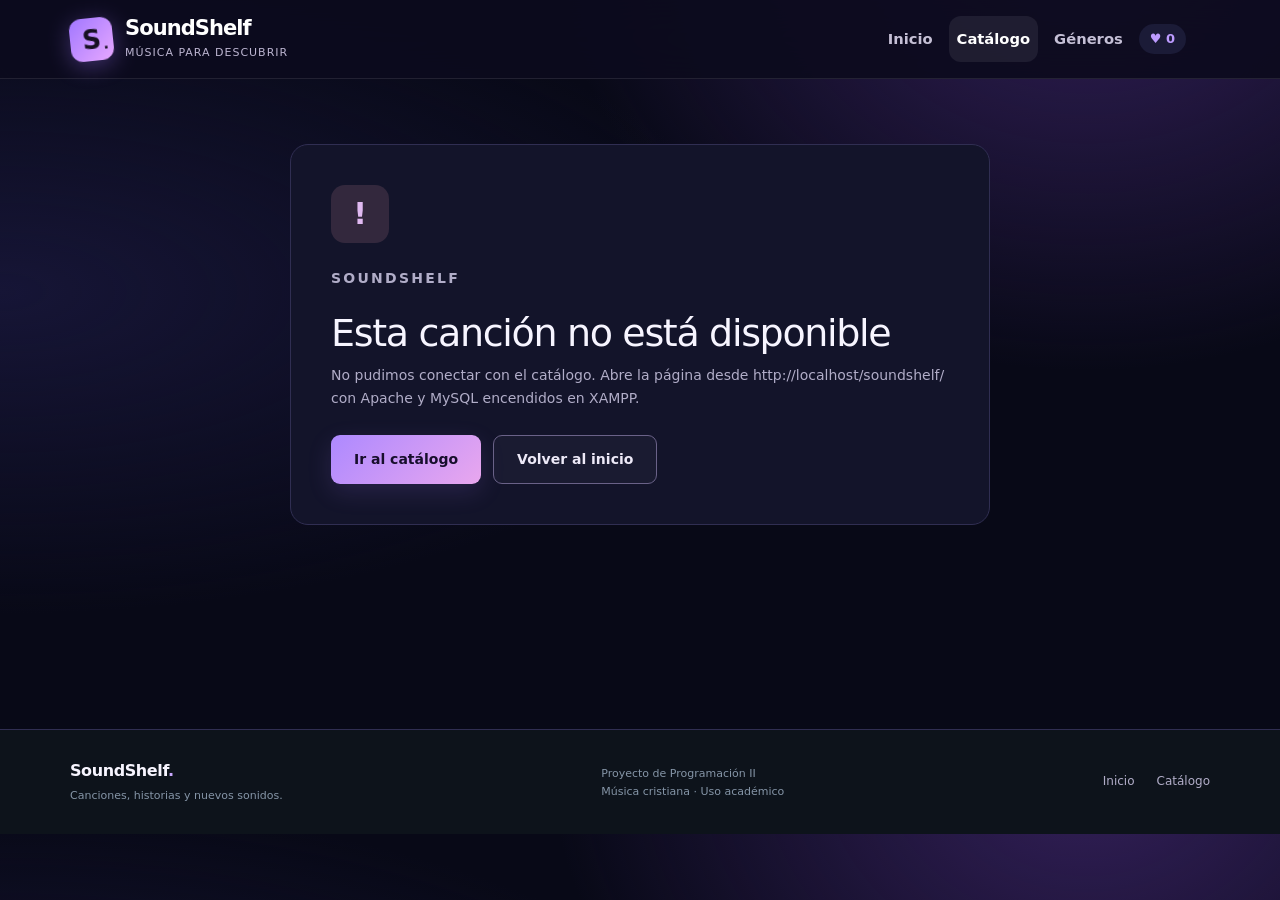
==== detalle.html @ b4d1fa82 "Simplificar el código a nivel básico manteniendo el mismo diseño - estilos.css: se unen las capas qu" ====
<!DOCTYPE html>
<html lang="es">
<head>
    <meta charset="UTF-8">
    <meta name="viewport" content="width=device-width, initial-scale=1.0">
    <meta name="description" content="SoundShelf: descubre un catálogo de canciones, explora sus géneros y consulta cada ficha.">
    <title>Ficha de la canción | SoundShelf</title>
    <link rel="icon" href="assets/favicon.svg" type="image/svg+xml">
    <link href="https://cdn.jsdelivr.net/npm/bootstrap@5.3.3/dist/css/bootstrap.min.css" rel="stylesheet" integrity="sha384-QWTKZyjpPEjISv5WaRU9OFeRpok6YctnYmDr5pNlyT2bRjXh0JMhjY6hW+ALEwIH" crossorigin="anonymous">
    <link rel="stylesheet" href="estilos.css?v=20261019">
</head>
<body data-pagina="detalle" data-sesion="0" data-favoritos="">
<a class="skip-link" href="#contenido">Saltar al contenido</a>
<header class="site-header sticky-top">
    <nav class="navbar navbar-expand-lg navbar-dark" aria-label="Navegación principal">
        <div class="container">
            <a class="navbar-brand brand" href="index.html" aria-label="SoundShelf, inicio">
                <span class="brand-mark" aria-hidden="true">S<span>·</span></span>
                <span><span class="brand-name">SoundShelf</span><span class="brand-caption">Música para descubrir</span></span>
            </a>
            <button class="navbar-toggler border-0" type="button" data-bs-toggle="collapse" data-bs-target="#menuPrincipal" aria-controls="menuPrincipal" aria-expanded="false" aria-label="Abrir menú"><span class="navbar-toggler-icon"></span></button>
            <div class="collapse navbar-collapse" id="menuPrincipal">
                <div class="navbar-nav ms-lg-auto gap-lg-2 align-items-lg-center">
                    <a class="nav-link" href="index.html">Inicio</a>
                    <a class="nav-link active" href="lista.html">Catálogo</a>
                    <a class="nav-link" href="index.html#generos">Géneros</a>
                    <a class="nav-link" href="mis-favoritos.php" data-solo-sesion hidden>Mis favoritos</a>
                </div>
                <!-- Los botones de sesión los agrega js/app.js según la respuesta de api.php -->
                <div id="auth-links" class="auth-links d-flex flex-wrap align-items-center gap-2 ms-lg-4 mt-3 mt-lg-0"></div>
            </div>
        </div>
    </nav>
</header>
<main id="contenido" class="container">
    <nav class="breadcrumb" aria-label="Ruta de navegación"><a href="index.html">Inicio</a><span aria-hidden="true">/</span><a href="lista.html">Catálogo</a><span aria-hidden="true">/</span><span id="miga-titulo">Canción</span></nav>
    <!-- La ficha se carga desde MySQL según el id de la dirección (detalle.html?id=1) -->
    <article id="ficha"><p class="muted py-5">Cargando canción…</p></article>
    <section id="seccion-relacionados" class="section-block" aria-labelledby="relacionados-titulo" hidden></section>
</main>
<footer class="site-footer">
    <div class="container footer-inner">
        <div>
            <a class="footer-brand" href="index.html">SoundShelf<span class="accent">.</span></a>
            <p class="footer-note">Canciones, historias y nuevos sonidos.</p>
        </div>
        <p class="footer-note">Proyecto de Programación II<br>Música cristiana · Uso académico</p>
        <nav class="footer-links" aria-label="Navegación del pie">
            <a href="index.html">Inicio</a>
            <a href="lista.html">Catálogo</a>
            <a href="mis-favoritos.php" data-solo-sesion hidden>Mis favoritos</a>
        </nav>
    </div>
</footer>
<script src="https://cdn.jsdelivr.net/npm/bootstrap@5.3.3/dist/js/bootstrap.bundle.min.js" integrity="sha384-YvpcrYf0tY3lHB60NNkmXc5s9fDVZLESaAA55NDzOxhy9GkcIdslK1eN7N6jIeHz" crossorigin="anonymous"></script>
<script src="script.js?v=20261019" defer></script>
<script src="js/app.js?v=20261019" defer></script>
</body>
</html>
---- estilos.css ----
/* SoundShelf — estilos compartidos por todas las páginas.
   Se cargan después de Bootstrap 5, así que estas reglas ganan cuando chocan. */

/* 1. Colores, tipografía y reglas generales */
:root {
    --fondo: #080917;
    --panel: #13142a;
    --panel-claro: #1b1b37;
    --texto: #f7f5ff;
    --texto-suave: #b1adc8;
    --borde: #302e52;
    --coral: #bd9bff; /* color de acento (lila) */
    --lila: #f1a4e9;
    --radio: 18px;
    --bs-body-bg: var(--fondo);
    --bs-body-color: var(--texto);
}

* { box-sizing: border-box; }
html { scroll-behavior: smooth; }
body {
    margin: 0;
    background: radial-gradient(ellipse at 85% -10%, #34205b 0%, transparent 35%), radial-gradient(ellipse at 0% 35%, #161536 0%, transparent 42%), var(--fondo);
    color: var(--texto);
    font-family: Inter, "Segoe UI", system-ui, sans-serif;
    font-size: 16px;
    line-height: 1.65;
}
img { display: block; width: 100%; height: auto; max-width: 100%; }
a { color: inherit; text-decoration: none; }
button, input, select { font: inherit; }
button, select { cursor: pointer; }
h1, h2, h3, p { margin-top: 0; }
h1, h2, h3 { line-height: 1.15; letter-spacing: -0.035em; }
::selection { color: var(--fondo); background: var(--coral); }
:focus-visible { outline: 3px solid var(--coral); outline-offset: 5px; }
.container { width: 100%; max-width: 1180px; margin-inline: auto; padding-left: 1.25rem; padding-right: 1.25rem; }
main { min-height: 65vh; }
.muted { color: var(--texto-suave); }
.accent { color: #c9a9ff; }
.sr-only {
    position: absolute;
    width: 1px;
    height: 1px;
    padding: 0;
    margin: -1px;
    overflow: hidden;
    clip: rect(0, 0, 0, 0);
    white-space: nowrap;
    border: 0;
}
.skip-link {
    position: absolute;
    left: 24px;
    top: -100px;
    z-index: 100;
    padding: 12px 20px;
    background: var(--coral);
    color: var(--fondo);
    border-radius: 8px;
    font-weight: 700;
}
.skip-link:focus { top: 12px; }

/* 2. Encabezado y menú de navegación */
.site-header { background: rgba(12, 11, 30, .92); border-bottom: 1px solid #ffffff18; backdrop-filter: blur(20px); }
.site-header .navbar { min-height: 78px; }
.site-header .nav-link { color: #c5c0d6; border-radius: 12px; padding: .65rem 1rem; font-size: .92rem; font-weight: 600; }
.site-header .nav-link:hover, .site-header .nav-link.active { color: #fff; background: #ffffff13; }
.brand { display: flex; align-items: center; gap: 12px; flex-shrink: 0; }
.brand-mark {
    position: relative;
    display: grid;
    place-items: center;
    width: 43px;
    height: 43px;
    background: linear-gradient(135deg, #a177ff, #e7a8ff);
    color: #161022;
    border-radius: 12px;
    box-shadow: 0 5px 22px #a177ff55;
    font-size: 26px;
    font-weight: 900;
    line-height: 1;
    transform: rotate(-6deg);
}
.brand-mark span { position: absolute; right: 5px; bottom: 5px; font-size: 14px; line-height: 1; }
.brand-name { display: block; color: #fff; font-size: 21px; font-weight: 750; line-height: 1.15; letter-spacing: -0.045em; }
.brand-caption { display: block; margin-top: 4px; color: #bcb5d1; font-size: 11px; letter-spacing: 0.09em; text-transform: uppercase; }
.auth-greeting { font-size: 12px; color: var(--texto-suave); }

/* 3. Etiquetas y botones reutilizables */
.eyebrow { margin-bottom: 22px; color: #c9a9ff; font-size: 11px; font-weight: 700; letter-spacing: 0.16em; text-transform: uppercase; }
.pill { display: inline-flex; align-items: center; gap: 6px; padding: 5px 11px; color: #d4baff; background: #a67eff22; border: 1px solid #a67eff55; border-radius: 999px; font-size: 11px; font-weight: 650; line-height: 1.5; }
.button { display: inline-flex; justify-content: center; align-items: center; gap: 12px; padding: 13px 23px; border: 1px solid transparent; border-radius: 9px; font-size: 14px; font-weight: 700; line-height: 1.5; transition: background 160ms ease, transform 160ms ease; }
.button:hover { transform: translateY(-2px); }
.btn-accent, .button-primary { background: linear-gradient(135deg, #ad89ff, #e9a7ee); border: none; color: #170e2c; font-weight: 750; box-shadow: 0 8px 24px #a77cff25; }
.btn-accent:hover, .button-primary:hover { background: linear-gradient(135deg, #c3a9ff, #f3c1ef); color: #170e2c; transform: translateY(-2px); }
.btn-outline-light, .button-secondary { border-color: #6a6288; color: #ede9f7; background: #ffffff08; }
.btn-outline-light:hover, .button-secondary:hover { background: #ffffff1b; color: white; border-color: #cdb9ff; }
.button-small { padding: 8px 14px; font-size: 12px; }
.text-link { display: inline-flex; align-items: center; gap: 10px; flex-shrink: 0; color: #c9a9ff; font-size: 13px; font-weight: 650; }
.text-link:hover { text-decoration: underline; text-underline-offset: 4px; }
.rating { color: #c9a9ff; font-size: 12px; font-weight: 700; white-space: nowrap; }

/* 4. Inicio: presentación, estadísticas y géneros */
.hero { display: grid; grid-template-columns: 1.04fr 1fr; align-items: center; gap: 3.25rem; padding: 4.5rem 0 54px; }
.hero-copy { padding: 14px 0; }
.hero-title { max-width: 570px; margin-bottom: 25px; font-size: clamp(43px, 5.3vw, 69px); font-weight: 800; letter-spacing: -0.055em; line-height: 1.04; }
.hero-description { max-width: 450px; margin-bottom: 30px; color: #c3bfd6; font-size: 16px; line-height: 1.8; }
.hero-actions { display: flex; gap: 12px; flex-wrap: wrap; }
.hero-meta { display: flex; align-items: center; gap: 9px; margin: 21px 0 0; color: #8796a8; font-size: 11px; }
.hero-meta::before { content: ""; width: 5px; height: 5px; border-radius: 50%; background: var(--lila); }
.hero-feature { position: relative; overflow: hidden; min-width: 0; border: 1px solid #9f81ef44; border-radius: 21px; background: #56333b; box-shadow: 0 20px 80px #0a061c99, 0 0 60px #9f7fe018; }
.feature-image { display: block; }
.feature-image img { aspect-ratio: 1.06; object-fit: cover; }
.feature-overlay { position: absolute; inset: 0; display: flex; flex-direction: column; justify-content: space-between; padding: 23px 26px; background: linear-gradient(180deg, #241b4433, transparent 38%, #180d37f5 100%); }
.feature-topline { display: flex; justify-content: space-between; align-items: flex-start; gap: 12px; }
.feature-topline .pill { border-color: #ff977550; background: #341f21b8; backdrop-filter: blur(5px); }
.feature-topline > span:not(.pill) { color: #f1dad3; font-size: 11px; }
.feature-caption h2 { margin: 9px 0 8px; font-size: 30px; letter-spacing: -0.035em; }
.feature-caption p { max-width: 370px; margin-bottom: 14px; color: #dfc0bd; font-size: 12px; }
.feature-note { display: flex; align-items: center; justify-content: space-between; gap: 10px; color: #ead1ca; font-size: 11px; }
.stats-grid { display: grid; grid-template-columns: repeat(3, 1fr); margin: 0 0 62px; padding: 1.5rem 0; background: #ffffff06; border: 1px solid #ffffff14; border-radius: 20px; }
.stat { padding: 0 32px; border-right: 1px solid var(--borde); }
.stat:first-child { padding-left: 0; }
.stat:last-child { border: 0; }
.stat-value { display: block; font-size: 30px; font-weight: 700; letter-spacing: -0.04em; line-height: 1.2; }
.stat-label { display: block; margin-top: 5px; color: var(--texto-suave); font-size: 12px; }
.section-block { margin-bottom: 64px; }
.section-heading { display: flex; justify-content: space-between; align-items: center; gap: 24px; margin-bottom: 24px; }
.section-title { margin-bottom: 8px; font-size: 27px; font-weight: 650; }
.section-description { margin-bottom: 0; color: var(--texto-suave); font-size: 13px; }
.genre-card { display: block; padding: 20px 18px; border: 1px solid #51427670; border-radius: 13px; }
.genre-card:hover { background: #282044; }
.genre-number { display: inline-block; margin-bottom: 23px; color: var(--coral); font-size: 12px; font-weight: 650; letter-spacing: .02em; }
.genre-card:nth-child(2) .genre-number { color: #d1a8fa; }
.genre-card:nth-child(3) .genre-number { color: #82c9ee; }
.genre-card:nth-child(4) .genre-number { color: #f8b8a1; }
.genre-card:nth-child(5) .genre-number { color: #f5c778; }
.genre-card h3 { margin-bottom: 6px; font-size: 15px; font-weight: 650; letter-spacing: -0.015em; }
.genre-description { margin-bottom: 0; color: var(--texto-suave); font-size: 11px; line-height: 1.65; }

/* 5. Cuadrículas de Bootstrap (.row) con las tarjetas de canciones y géneros */
.track-grid.row, .genre-grid.row { display: flex; gap: 0; margin-left: calc(var(--bs-gutter-x) * -.5); margin-right: calc(var(--bs-gutter-x) * -.5); }
.track-grid.row > .track-card, .genre-grid.row > .genre-card { width: calc(100% - var(--bs-gutter-x)); margin-left: calc(var(--bs-gutter-x) * .5); margin-right: calc(var(--bs-gutter-x) * .5); }
@media (min-width: 576px) { .track-grid.row > .track-card, .genre-grid.row > .genre-card { width: calc(50% - var(--bs-gutter-x)); } }
@media (min-width: 992px) { .genre-grid.row > .genre-card { width: calc(33.3333% - var(--bs-gutter-x)); } }
@media (min-width: 1200px) {
    .track-grid.row > .track-card { width: calc(33.3333% - var(--bs-gutter-x)); }
    .genre-grid.row > .genre-card { width: calc(20% - var(--bs-gutter-x)); }
}

/* 6. Tarjetas de canciones */
.track-card { overflow: hidden; border: 1px solid #51427670; border-radius: var(--radio); }
.track-card, .genre-card { background: linear-gradient(150deg, #1f1a3c, #121427); box-shadow: 0 8px 25px #00000023; transition: transform .22s ease, border-color .22s ease, box-shadow .22s ease; }
.track-card:hover, .genre-card:hover { transform: translateY(-5px); border-color: #ac8bfa; box-shadow: 0 14px 40px #8062d522; }
.track-cover-link { display: block; overflow: hidden; }
.track-image { overflow: hidden; }
.track-image img { aspect-ratio: 1 / 1; object-fit: cover; transition: transform 250ms ease; }
.track-cover-link:hover img { transform: scale(1.04); }
.track-card-content { padding: 21px; }
.track-card-topline { display: flex; align-items: center; justify-content: space-between; gap: 12px; margin-bottom: 16px; }
.track-title { margin-bottom: 7px; font-size: 22px; font-weight: 650; }
.track-title a:hover { color: var(--coral); }
.track-artist { margin: 0 0 7px; color: #e7bba9; font-size: 13px; font-weight: 600; }
.track-subtitle { margin-bottom: 16px; color: var(--texto-suave); font-size: 12px; line-height: 1.7; }
.track-meta { display: flex; flex-wrap: wrap; gap: 8px 16px; color: #96a5b6; font-size: 11px; }
.track-card-bottom { display: flex; justify-content: space-between; align-items: center; gap: 12px; padding-top: 16px; margin-top: 17px; border-top: 1px solid var(--borde); }
.track-card-bottom > span { color: var(--texto-suave); font-size: 11px; }
.split-callout { display: flex; align-items: center; justify-content: space-between; gap: 35px; margin-bottom: 65px; padding: 32px 38px; border: 1px solid #73559f; border-radius: var(--radio); background: linear-gradient(110deg, #30214f, #171b38); }
.callout-copy h2 { max-width: 650px; margin-bottom: 9px; font-size: 23px; }
.callout-copy p { max-width: 720px; margin-bottom: 0; color: #b9b9cc; font-size: 13px; }
.callout-copy .button { margin-top: 22px; }
.callout-mark { display: grid; place-items: center; width: 64px; height: 64px; flex-shrink: 0; color: var(--lila); border: 1px solid #635575; border-radius: 16px; font-size: 28px; font-weight: 600; }

/* 7. Catálogo: formulario, orden y tabla */
.page-heading { padding: 48px 0 28px; }
.page-heading .eyebrow { margin-bottom: 14px; }
.page-title { margin-bottom: 14px; font-size: clamp(35px, 4.4vw, 52px); font-weight: 700; }
.page-description { max-width: 650px; margin-bottom: 0; color: #c3bfd6; font-size: 15px; }
.breadcrumb { display: flex; flex-wrap: wrap; gap: 9px; margin: 26px 0 0; padding: 0; list-style: none; color: #93a3b4; font-size: 12px; }
.breadcrumb a:hover { color: var(--coral); }
.filter-form { display: grid; grid-template-columns: 1.8fr 1fr auto; align-items: end; gap: 18px; margin-bottom: 24px; padding: 23px; border: 1px solid var(--borde); border-radius: 14px; background: var(--panel); }
.form-field { min-width: 0; }
.form-field label { display: block; margin-bottom: 8px; font-size: 12px; font-weight: 600; }
.form-field input, .form-field select { width: 100%; min-height: 48px; padding: 11px 13px; }
.form-field input::placeholder { color: #7e8d9e; opacity: 1; }
.form-field select { color-scheme: dark; }
.form-actions { display: flex; align-items: center; gap: 12px; }
.form-actions .button { min-height: 48px; }
.js-hint { margin: 10px 0 0; font-size: 12px; color: var(--texto-suave); }
.results-summary { display: flex; justify-content: space-between; align-items: center; gap: 15px; margin-bottom: 21px; color: var(--texto-suave); font-size: 12px; }
.sort-row { display: flex; gap: 12px; align-items: center; justify-content: flex-end; margin-bottom: 22px; font-size: 14px; }
.sort-row select { max-width: 220px; padding: 9px 12px; color: var(--texto); background: var(--panel); border: 1px solid var(--borde); border-radius: 8px; }
.table-wrap { position: relative; overflow-x: auto; border: 1px solid var(--borde); border-radius: 16px; background: var(--panel); }
table { width: 100%; border-collapse: collapse; text-align: left; font-size: 13px; }
thead { color: var(--texto-suave); background: #18222d; }
th { font-size: 11px; font-weight: 600; letter-spacing: 0.045em; }
th, td { padding: 16px 22px; border-bottom: 1px solid var(--borde); vertical-align: middle; }
tbody tr:last-child td { border-bottom: 0; }
tbody tr:hover { background: #18232f; }
.table-dark { --bs-table-bg: #15152c; --bs-table-hover-bg: #25203f; --bs-table-border-color: #42395e; }
.table-title { display: block; color: var(--texto); font-size: 13px; font-weight: 650; letter-spacing: 0; }
.table-subtitle { display: block; margin-top: 3px; color: var(--texto-suave); font-size: 11px; font-weight: 400; letter-spacing: 0; }
.empty-state { padding: 48px 24px; margin-bottom: 25px; border: 1px dashed #465364; border-radius: var(--radio); background: var(--panel); text-align: center; }
.empty-state h2 { margin-bottom: 12px; font-size: 24px; }
.empty-state p { max-width: 480px; margin-inline: auto; color: var(--texto-suave); font-size: 14px; }

/* 8. Ficha de una canción */
.detail-hero { display: grid; grid-template-columns: 1fr 1fr; align-items: center; gap: 60px; padding: 42px 0 45px; }
.detail-copy .eyebrow { margin-bottom: 19px; }
.detail-title { margin-bottom: 18px; font-size: clamp(40px, 4.8vw, 62px); font-weight: 750; line-height: 1.06; }
.detail-subtitle { margin-bottom: 25px; color: var(--texto-suave); font-size: 16px; line-height: 1.8; }
.detail-tags { display: flex; align-items: center; flex-wrap: wrap; gap: 10px; margin-bottom: 29px; }
.detail-tags .rating { padding: 5px 0 5px 8px; font-size: 13px; }
.detail-art { overflow: hidden; border: 1px solid #6b434b; border-radius: 21px; box-shadow: 0 22px 55px #0003; }
.detail-art img { aspect-ratio: 1 / 1; object-fit: cover; }
.detail-layout { display: grid; grid-template-columns: 1.5fr 1fr; gap: 45px; margin-bottom: 65px; }
.detail-description { padding-top: 8px; }
.detail-description h2 { margin-bottom: 19px; font-size: 27px; }
.detail-description p { color: #afbdcb; font-size: 14px; line-height: 1.9; }
.detail-description p:last-child { margin-bottom: 0; }
.detail-section { margin-bottom: 27px; }
.detail-facts { padding: 25px 28px; border: 1px solid var(--borde); border-radius: var(--radio); background: var(--panel); }
.detail-facts h2 { margin-bottom: 22px; font-size: 20px; font-weight: 700; letter-spacing: -0.01em; }
.detail-facts dl { margin: 0; }
.detail-facts dl > div { display: grid; grid-template-columns: 1fr 1.3fr; gap: 15px; padding: 13px 0; border-top: 1px solid var(--borde); }
.detail-facts dt { color: var(--texto-suave); font-size: 12px; }
.detail-facts dd { margin: 0; color: var(--texto); font-size: 12px; font-weight: 600; text-align: right; }

/* 9. Botones para escuchar (Spotify, YouTube, Apple Music) */
.listen-links { display: flex; flex-wrap: wrap; align-items: center; gap: 12px; margin-top: 26px; }
.listen-label { width: 100%; margin: 0 0 2px; color: var(--texto); font-size: 12px; font-weight: 700; letter-spacing: .14em; text-transform: uppercase; }
.listen-link, .listen-card-link { position: relative; overflow: hidden; display: inline-flex; align-items: center; gap: 9px; border: 0; border-radius: 999px; background: var(--panel-claro); color: #fff; font-weight: 700; box-shadow: 0 6px 18px #0006; transition: transform .2s ease, box-shadow .2s ease, filter .2s ease; }
.listen-link { padding: 11px 20px 11px 11px; font-size: 14px; }
.listen-icon { display: inline-grid; place-items: center; width: 26px; height: 26px; border-radius: 50%; background: #ffffff33; font-size: 11px; line-height: 1; transition: transform .2s ease, background .2s ease; }
/* Brillo que cruza el botón al pasar el ratón */
.listen-link::after, .listen-card-link::after { content: ""; position: absolute; top: 0; left: -75%; width: 50%; height: 100%; background: linear-gradient(120deg, transparent, #ffffff55, transparent); transform: skewX(-20deg); transition: left .5s ease; }
.listen-link:hover, .listen-card-link:hover { color: #fff; transform: translateY(-3px) scale(1.04); filter: brightness(1.1); }
.listen-link:hover::after, .listen-card-link:hover::after { left: 130%; }
.listen-link:hover .listen-icon, .listen-card-link:hover .listen-icon { transform: scale(1.15); background: #fff; color: #111; }
.listen-link:focus-visible, .listen-card-link:focus-visible { outline: 3px solid #fff; outline-offset: 3px; }
.listen-spotify { background: linear-gradient(135deg, #1ed760, #149c45); }
.listen-spotify:hover { box-shadow: 0 10px 28px #1db95480; }
.listen-youtube { background: linear-gradient(135deg, #ff3b3b, #c4001a); }
.listen-youtube:hover { box-shadow: 0 10px 28px #ff000070; }
.listen-apple-music { background: linear-gradient(135deg, #fc5c7d, #fa233b); }
.listen-apple-music:hover { box-shadow: 0 10px 28px #fa233b70; }
/* Botón "Escuchar" de las tarjetas: verde y con un pulso suave */
.listen-card-link { padding: 6px 14px 6px 6px; margin: 3px 0 12px 6px; font-size: 13px; background: linear-gradient(135deg, #1ed760, #149c45); animation: pulso-escuchar 2.4s ease-in-out infinite; }
.listen-card-link .listen-icon { width: 22px; height: 22px; font-size: 9px; }
.listen-card-link:hover { animation: none; box-shadow: 0 10px 24px #1db95480; }
@keyframes pulso-escuchar { 0%, 100% { box-shadow: 0 0 0 0 #1db95466; } 50% { box-shadow: 0 0 0 7px #1db95400; } }

/* 10. Login y registro */
.auth-panel { width: min(100%, 480px); max-width: 520px; margin: 65px auto 90px; padding: clamp(1.5rem, 4vw, 3rem); border: 1px solid #7863b84d; border-radius: 28px; background: linear-gradient(140deg, #221b3a, #121326); }
.auth-panel h1 { margin: 10px 0; font-size: clamp(2rem, 4vw, 2.9rem); font-weight: 800; }
.auth-panel .eyebrow { letter-spacing: .14em; }
.auth-panel .alert-info { background: #c4aff21f; border: 1px solid #c4aff255; color: var(--texto); border-radius: 12px; }
.auth-panel .alert p:last-child { margin-bottom: 0; }
.auth-form { display: flex; flex-direction: column; gap: .55rem; margin-top: 25px; }
.auth-form label { margin-top: .7rem; font-size: 13px; font-weight: 650; }
.auth-form input { width: 100%; min-width: 0; padding: 13px 14px; font: inherit; }
.form-control, .auth-form input, .filter-form input, .filter-form select { border: 1px solid #565074; border-radius: 12px; background: #0e1123; color: #faf8ff; }
.form-control:focus, .auth-form input:focus, .filter-form input:focus, .filter-form select:focus { background: #17172c; color: #fff; border-color: #b899ff; box-shadow: 0 0 0 .25rem #9d74ff24; }
.auth-form input:focus { outline: 2px solid var(--coral); outline-offset: 2px; }
.form-control::placeholder { color: #88809f; }
.password-field { display: flex; align-items: stretch; gap: 7px; }
.password-field input { flex: 1; }
.password-field .btn { border-radius: 0 12px 12px 0; }
.toggle-password { padding: 0 10px; }
.auth-switch { text-align: center; font-size: 13px; }
.auth-switch a { color: #d5bbff; }

/* 11. Pie de página y mensajes de error */
.site-footer { border-top: 1px solid var(--borde); background: #0d131b; }
.footer-inner { display: flex; align-items: center; justify-content: space-between; gap: 24px; padding-block: 28px; }
.footer-brand { font-size: 16px; font-weight: 700; letter-spacing: -0.025em; }
.footer-note { margin: 3px 0 0; color: #8595a7; font-size: 11px; }
.footer-links { display: flex; gap: 22px; align-items: center; color: var(--texto-suave); font-size: 12px; }
.footer-links a:hover { color: var(--coral); }
.error-panel { max-width: 700px; margin: 65px auto; padding: 40px; border: 1px solid var(--borde); border-radius: var(--radio); background: var(--panel); }
.error-symbol { display: grid; place-items: center; width: 58px; height: 58px; margin-bottom: 24px; border-radius: 14px; background: #33283d; color: #e0b9f1; font-size: 30px; font-weight: 700; }
.error-panel h1 { font-size: clamp(28px, 4vw, 38px); }
.error-panel p { color: var(--texto-suave); font-size: 14px; }
.error-actions { display: flex; flex-wrap: wrap; gap: 12px; margin-top: 25px; }

/* 12. Efectos con JavaScript (script.js) */
.favorite-button { display: inline-flex; align-items: center; justify-content: center; padding: 7px 13px; margin: 3px 0 12px; border: 1px solid var(--borde); border-radius: 9px; background: var(--panel-claro); color: var(--texto); font-size: 13px; transition: transform .18s ease, border-color .18s ease; }
.favorite-button:hover { transform: translateY(-2px); border-color: var(--coral); }
.favorite-button.es-favorita { color: var(--coral); border-color: var(--coral); }
.favorite-button:disabled { opacity: .6; cursor: wait; }
.js-toast { position: fixed; bottom: 22px; right: 22px; z-index: 1000; padding: 13px 18px; background: var(--panel-claro); color: var(--texto); border: 1px solid var(--coral); border-radius: 10px; opacity: 0; transform: translateY(12px); pointer-events: none; transition: opacity .2s, transform .2s; box-shadow: 0 12px 35px #0005; }
.js-toast.visible { opacity: 1; transform: translateY(0); }
.track-card[hidden], tr[hidden], #mensaje-sin-resultados-js[hidden] { display: none !important; }
.track-card.js-saliendo { opacity: 0; transform: scale(.94); transition: opacity .3s ease, transform .3s ease; }
.js-revelar { animation: aparecerSuave .5s ease both; }
@keyframes aparecerSuave { from { opacity: .6; transform: translateY(12px); } to { opacity: 1; transform: translateY(0); } }
.saludo-hora { display: inline-block; margin-bottom: 16px; padding: 6px 14px; border: 1px solid var(--borde); border-radius: 999px; background: var(--panel); color: var(--lila); font-size: 13px; animation: aparecer-saludo .6s ease both; }
@keyframes aparecer-saludo { from { opacity: 0; transform: translateY(-8px); } to { opacity: 1; transform: none; } }
.barra-progreso { position: fixed; top: 0; left: 0; z-index: 1100; width: 0; height: 3px; background: linear-gradient(90deg, var(--coral), var(--lila)); transition: width .1s linear; }
.boton-arriba { position: fixed; right: 22px; bottom: 80px; z-index: 1000; padding: 10px 16px; border: 1px solid var(--coral); border-radius: 999px; background: var(--panel-claro); color: var(--texto); font-size: 13px; opacity: 0; transform: translateY(15px); pointer-events: none; transition: opacity .25s, transform .25s, background .2s; }
.boton-arriba.visible { opacity: 1; transform: none; pointer-events: auto; }
.boton-arriba:hover { background: var(--coral); color: var(--fondo); }
.contador-favoritos { display: inline-flex; align-items: center; align-self: center; padding: 4px 11px; border-radius: 999px; background: var(--panel-claro); color: var(--coral); font-size: 13px; font-weight: 700; }
a.contador-favoritos:hover { color: #fff; background: var(--coral); }
.contador-favoritos.latido { animation: latido .4s ease; }
@keyframes latido { 50% { transform: scale(1.3); } }
.ayuda-clave { margin: 2px 0 0; font-size: 12px; }
.ayuda-clave.error { color: #ff7b6b; }
.ayuda-clave.media { color: #f5c26b; }
.ayuda-clave.ok { color: #7ddc9a; }

/* 13. Canciones bloqueadas sin sesión (portadas borrosas y candado) */
.hero-bloqueado .feature-image { position: relative; overflow: hidden; width: 100%; min-height: 400px; }
.hero-bloqueado .feature-image img { position: absolute; inset: 0; width: 100%; height: 100%; object-fit: cover; filter: blur(14px) brightness(.55); transform: scale(1.12); }
.bloqueo-overlay { position: absolute; inset: 0; display: flex; flex-direction: column; align-items: center; justify-content: center; gap: 10px; padding: 28px; text-align: center; background: radial-gradient(circle at center, #0b101699, #0b1016dd); }
.bloqueo-overlay h2 { margin: 6px 0 0; font-size: clamp(22px, 3vw, 30px); }
.bloqueo-overlay p { max-width: 330px; margin: 0; color: var(--texto-suave); font-size: 14px; }
.bloqueo-icono { box-sizing: content-box; width: 28px; height: 28px; min-width: 28px; min-height: 28px; padding: 13px; border-radius: 50%; background: #ffffff1a; border: 1px solid #ffffff33; fill: none; stroke: #fff; stroke-width: 2; stroke-linecap: round; stroke-linejoin: round; }
.bloqueo-acciones { display: flex; flex-wrap: wrap; justify-content: center; gap: 10px; margin-top: 10px; }
.bloqueo-panel { display: flex; align-items: center; gap: 32px; padding: 30px; border: 1px solid var(--borde); border-radius: var(--radio); background: var(--panel); }
.bloqueo-panel h3 { margin: 0 0 8px; }
.bloqueo-panel .bloqueo-acciones { justify-content: flex-start; }
.bloqueo-portadas { display: flex; flex-shrink: 0; }
.bloqueo-portadas img { width: 110px; height: 110px; object-fit: cover; border-radius: 14px; border: 3px solid var(--panel); filter: blur(5px) brightness(.7); }
.bloqueo-portadas img + img { margin-left: -38px; }
@media (min-width: 600px) { .hero-bloqueado .feature-image { aspect-ratio: 1 / 1; min-height: 0; } }

/* 14. Adaptación a tabletas y celulares */
@media (max-width: 991px) {
    .site-header .navbar-collapse { padding: 1rem 0; }
    .site-header .navbar-nav { gap: .25rem; }
    .hero { padding-top: 2.4rem; }
}

@media (max-width: 900px) {
    .hero-title { font-size: 48px; }
    .hero-description { font-size: 14px; }
    .hero-actions .button { padding-inline: 17px; font-size: 12px; }
    .feature-image img { aspect-ratio: 0.85; }
    .feature-caption h2 { font-size: 25px; }
    .feature-overlay { padding: 20px; }
    .genre-card { padding: 18px; }
    .genre-number { margin-bottom: 15px; }
    .filter-form { grid-template-columns: 1.5fr 1fr; gap: 16px; }
    .form-actions { grid-column: 1 / -1; }
    .detail-hero { gap: 30px; }
    .detail-title { font-size: 44px; }
    .detail-layout { gap: 28px; grid-template-columns: 1.25fr 1fr; }
    .detail-facts { padding: 23px; }
    th, td { padding: 15px 18px; }
    .split-callout { padding: 28px; }
}

@media (max-width: 820px) {
    .auth-links { width: 100%; justify-content: flex-end; }
    .auth-panel { margin: 30px auto 60px; }
}

@media (max-width: 700px) {
    .bloqueo-panel { flex-direction: column; align-items: flex-start; padding: 22px; }
    .bloqueo-portadas img { width: 84px; height: 84px; }
}

@media (max-width: 600px) {
    .brand-mark { width: 38px; height: 38px; font-size: 24px; }
    .brand-name { font-size: 20px; }
    .brand-caption { font-size: 10px; }
    .hero { grid-template-columns: 1fr; padding-bottom: 34px; }
    .hero-copy { padding: 0; }
    .eyebrow { margin-bottom: 17px; font-size: 10px; }
    .hero-title { max-width: 440px; margin-bottom: 22px; font-size: clamp(42px, 11.5vw, 58px); }
    .hero-description { margin-bottom: 25px; }
    .hero-meta { font-size: 10px; }
    .feature-image img { aspect-ratio: 1.14; }
    .feature-caption h2 { font-size: 29px; }
    .stats-grid { margin-bottom: 38px; }
    .stat { padding-inline: 14px; }
    .stat-value { font-size: 25px; }
    .stat-label { font-size: 10px; line-height: 1.5; }
    .section-block { margin-bottom: 42px; }
    .section-heading { align-items: flex-start; flex-wrap: wrap; gap: 12px; margin-bottom: 21px; }
    .section-title { font-size: 25px; }
    .section-description { font-size: 12px; }
    .track-title { font-size: 24px; }
    .split-callout { padding: 24px; gap: 20px; margin-bottom: 42px; }
    .callout-copy h2 { font-size: 21px; }
    .callout-copy p { font-size: 12px; }
    .callout-mark { display: none; }
    .page-heading { padding: 34px 0 24px; }
    .page-title { font-size: 38px; }
    .page-description { font-size: 14px; }
    .filter-form { grid-template-columns: 1fr; padding: 20px; gap: 17px; }
    .form-actions { flex-wrap: wrap; gap: 18px; }
    .form-actions .button { flex: 1; }
    .results-summary { flex-wrap: wrap; gap: 6px; font-size: 11px; }
    table { min-width: 620px; }
    th, td { padding: 14px 16px; }
    .detail-hero { grid-template-columns: 1fr; gap: 29px; padding: 30px 0 34px; }
    .detail-art { order: -1; }
    .detail-title { font-size: 46px; }
    .detail-subtitle { font-size: 14px; }
    .detail-layout { grid-template-columns: 1fr; gap: 26px; margin-bottom: 42px; }
    .detail-description h2 { font-size: 25px; }
    .detail-facts { padding: 24px; }
    .text-link, .footer-brand, .footer-links a, .detail-tags .pill { display: inline-flex; align-items: center; min-height: 40px; }
    .detail-tags .pill { padding-inline: 14px; }
    .footer-inner { flex-direction: column; align-items: flex-start; gap: 18px; padding-block: 26px; }
    .footer-links { flex-wrap: wrap; gap: 4px 20px; font-size: 11px; }
    .error-panel { padding: 26px; margin-block: 38px; }
}

/* Respetar a personas que prefieren evitar animaciones. */
@media (prefers-reduced-motion: reduce) {
    html { scroll-behavior: auto; }
    *, *::before, *::after { transition: none !important; animation: none !important; }
    .listen-link::after, .listen-card-link::after { display: none; }
}
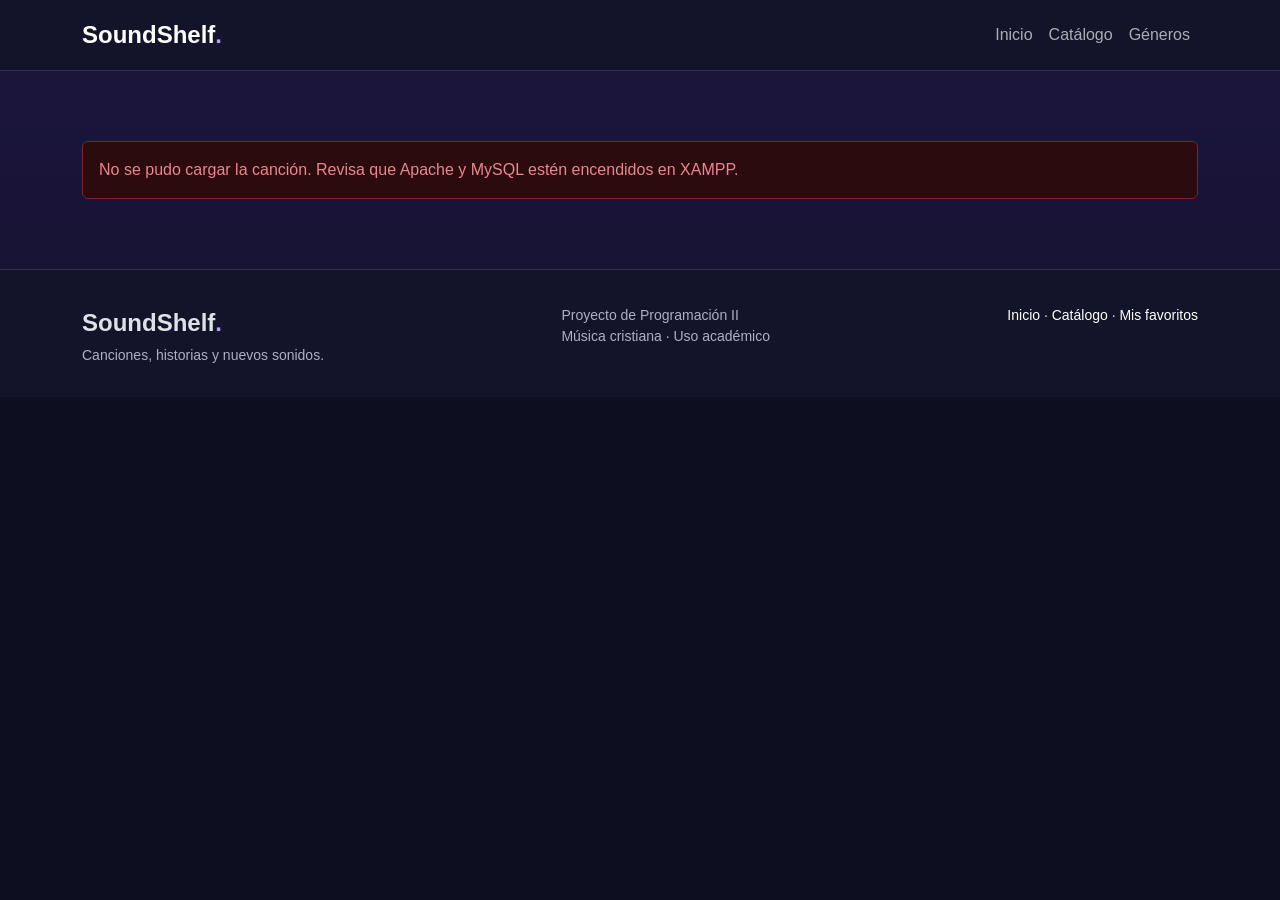
==== commit a67319da: "Reescribir el proyecto a nivel principiante y mejorar el estilo - index.html, lista.html y detalle.h" ====
--- a/detalle.html
+++ b/detalle.html
@@ -1,59 +1,62 @@
 <!DOCTYPE html>
-<html lang="es">
+<html lang="es" data-bs-theme="dark">
 <head>
     <meta charset="UTF-8">
     <meta name="viewport" content="width=device-width, initial-scale=1.0">
-    <meta name="description" content="SoundShelf: descubre un catálogo de canciones, explora sus géneros y consulta cada ficha.">
     <title>Ficha de la canción | SoundShelf</title>
     <link rel="icon" href="assets/favicon.svg" type="image/svg+xml">
-    <link href="https://cdn.jsdelivr.net/npm/bootstrap@5.3.3/dist/css/bootstrap.min.css" rel="stylesheet" integrity="sha384-QWTKZyjpPEjISv5WaRU9OFeRpok6YctnYmDr5pNlyT2bRjXh0JMhjY6hW+ALEwIH" crossorigin="anonymous">
-    <link rel="stylesheet" href="estilos.css?v=20261019">
+    <link rel="stylesheet" href="https://cdn.jsdelivr.net/npm/bootstrap@5.3.3/dist/css/bootstrap.min.css">
+    <link rel="stylesheet" href="estilos.css">
 </head>
-<body data-pagina="detalle" data-sesion="0" data-favoritos="">
-<a class="skip-link" href="#contenido">Saltar al contenido</a>
-<header class="site-header sticky-top">
-    <nav class="navbar navbar-expand-lg navbar-dark" aria-label="Navegación principal">
-        <div class="container">
-            <a class="navbar-brand brand" href="index.html" aria-label="SoundShelf, inicio">
-                <span class="brand-mark" aria-hidden="true">S<span>·</span></span>
-                <span><span class="brand-name">SoundShelf</span><span class="brand-caption">Música para descubrir</span></span>
-            </a>
-            <button class="navbar-toggler border-0" type="button" data-bs-toggle="collapse" data-bs-target="#menuPrincipal" aria-controls="menuPrincipal" aria-expanded="false" aria-label="Abrir menú"><span class="navbar-toggler-icon"></span></button>
-            <div class="collapse navbar-collapse" id="menuPrincipal">
-                <div class="navbar-nav ms-lg-auto gap-lg-2 align-items-lg-center">
-                    <a class="nav-link" href="index.html">Inicio</a>
-                    <a class="nav-link active" href="lista.html">Catálogo</a>
-                    <a class="nav-link" href="index.html#generos">Géneros</a>
-                    <a class="nav-link" href="mis-favoritos.php" data-solo-sesion hidden>Mis favoritos</a>
-                </div>
-                <!-- Los botones de sesión los agrega js/app.js según la respuesta de api.php -->
-                <div id="auth-links" class="auth-links d-flex flex-wrap align-items-center gap-2 ms-lg-4 mt-3 mt-lg-0"></div>
-            </div>
+<body>
+
+<!-- Barra que se llena al bajar por la página (la mueve script.js) -->
+<div id="barra-progreso"></div>
+
+<nav class="navbar navbar-expand-lg sticky-top menu">
+    <div class="container">
+        <a class="navbar-brand marca" href="index.html">SoundShelf<span class="lila">.</span></a>
+        <button class="navbar-toggler" type="button" data-bs-toggle="collapse" data-bs-target="#menu">
+            <span class="navbar-toggler-icon"></span>
+        </button>
+        <div class="collapse navbar-collapse" id="menu">
+            <ul class="navbar-nav ms-auto align-items-lg-center">
+                <li class="nav-item"><a class="nav-link" href="index.html">Inicio</a></li>
+                <li class="nav-item"><a class="nav-link" href="lista.html">Catálogo</a></li>
+                <li class="nav-item"><a class="nav-link" href="index.html#generos">Géneros</a></li>
+            </ul>
+            <!-- Aquí js/comun.js pone el saludo o los botones para entrar -->
+            <ul class="navbar-nav align-items-lg-center" id="menu-usuario"></ul>
         </div>
-    </nav>
-</header>
-<main id="contenido" class="container">
-    <nav class="breadcrumb" aria-label="Ruta de navegación"><a href="index.html">Inicio</a><span aria-hidden="true">/</span><a href="lista.html">Catálogo</a><span aria-hidden="true">/</span><span id="miga-titulo">Canción</span></nav>
-    <!-- La ficha se carga desde MySQL según el id de la dirección (detalle.html?id=1) -->
-    <article id="ficha"><p class="muted py-5">Cargando canción…</p></article>
-    <section id="seccion-relacionados" class="section-block" aria-labelledby="relacionados-titulo" hidden></section>
+    </div>
+</nav>
+
+<!-- Toda la ficha la pone js/detalle.js -->
+<main class="container" id="contenido">
+    <p class="texto-suave seccion">Cargando canción…</p>
 </main>
-<footer class="site-footer">
-    <div class="container footer-inner">
+
+<footer class="pie">
+    <div class="container d-md-flex justify-content-between">
         <div>
-            <a class="footer-brand" href="index.html">SoundShelf<span class="accent">.</span></a>
-            <p class="footer-note">Canciones, historias y nuevos sonidos.</p>
+            <p class="marca mb-1">SoundShelf<span class="lila">.</span></p>
+            <p class="texto-suave small">Canciones, historias y nuevos sonidos.</p>
         </div>
-        <p class="footer-note">Proyecto de Programación II<br>Música cristiana · Uso académico</p>
-        <nav class="footer-links" aria-label="Navegación del pie">
-            <a href="index.html">Inicio</a>
-            <a href="lista.html">Catálogo</a>
-            <a href="mis-favoritos.php" data-solo-sesion hidden>Mis favoritos</a>
-        </nav>
+        <p class="texto-suave small">Proyecto de Programación II<br>Música cristiana · Uso académico</p>
+        <p class="small">
+            <a href="index.html">Inicio</a> ·
+            <a href="lista.html">Catálogo</a> ·
+            <a href="mis-favoritos.php">Mis favoritos</a>
+        </p>
     </div>
 </footer>
-<script src="https://cdn.jsdelivr.net/npm/bootstrap@5.3.3/dist/js/bootstrap.bundle.min.js" integrity="sha384-YvpcrYf0tY3lHB60NNkmXc5s9fDVZLESaAA55NDzOxhy9GkcIdslK1eN7N6jIeHz" crossorigin="anonymous"></script>
-<script src="script.js?v=20261019" defer></script>
-<script src="js/app.js?v=20261019" defer></script>
+
+<!-- Botón para volver arriba (aparece al bajar, lo controla script.js) -->
+<button type="button" id="boton-arriba" class="btn btn-lila" onclick="irArriba()">↑ Arriba</button>
+
+<script src="https://cdn.jsdelivr.net/npm/bootstrap@5.3.3/dist/js/bootstrap.bundle.min.js"></script>
+<script src="script.js"></script>
+<script src="js/comun.js"></script>
+<script src="js/detalle.js"></script>
 </body>
 </html>
--- a/estilos.css
+++ b/estilos.css
@@ -1,419 +1,494 @@
-/* SoundShelf — estilos compartidos por todas las páginas.
-   Se cargan después de Bootstrap 5, así que estas reglas ganan cuando chocan. */
-
-/* 1. Colores, tipografía y reglas generales */
-:root {
-    --fondo: #080917;
-    --panel: #13142a;
-    --panel-claro: #1b1b37;
-    --texto: #f7f5ff;
-    --texto-suave: #b1adc8;
-    --borde: #302e52;
-    --coral: #bd9bff; /* color de acento (lila) */
-    --lila: #f1a4e9;
-    --radio: 18px;
-    --bs-body-bg: var(--fondo);
-    --bs-body-color: var(--texto);
-}
-
-* { box-sizing: border-box; }
-html { scroll-behavior: smooth; }
+/* SoundShelf - estilos propios.
+   La mayoría del diseño viene de Bootstrap (tema oscuro). Aquí van los colores y algunos detalles.
+
+   Colores:
+   #0d0e1f fondo     #1b1b37 tarjetas     #302e52 bordes
+   #bd9bff lila      #f1a4e9 rosa         #b1adc8 texto suave */
+
+html {
+    scroll-behavior: smooth; /* al tocar "Arriba" o "Géneros" la página baja/sube despacio */
+}
+
 body {
-    margin: 0;
-    background: radial-gradient(ellipse at 85% -10%, #34205b 0%, transparent 35%), radial-gradient(ellipse at 0% 35%, #161536 0%, transparent 42%), var(--fondo);
-    color: var(--texto);
-    font-family: Inter, "Segoe UI", system-ui, sans-serif;
-    font-size: 16px;
-    line-height: 1.65;
-}
-img { display: block; width: 100%; height: auto; max-width: 100%; }
-a { color: inherit; text-decoration: none; }
-button, input, select { font: inherit; }
-button, select { cursor: pointer; }
-h1, h2, h3, p { margin-top: 0; }
-h1, h2, h3 { line-height: 1.15; letter-spacing: -0.035em; }
-::selection { color: var(--fondo); background: var(--coral); }
-:focus-visible { outline: 3px solid var(--coral); outline-offset: 5px; }
-.container { width: 100%; max-width: 1180px; margin-inline: auto; padding-left: 1.25rem; padding-right: 1.25rem; }
-main { min-height: 65vh; }
-.muted { color: var(--texto-suave); }
-.accent { color: #c9a9ff; }
-.sr-only {
+    background-color: #0d0e1f;
+    /* Un poco de color morado arriba que se va perdiendo hacia abajo */
+    background-image: linear-gradient(180deg, #1d1640 0px, #0d0e1f 700px);
+    background-repeat: no-repeat;
+    font-family: "Segoe UI", Arial, sans-serif;
+}
+
+a {
+    color: white;
+    text-decoration: none;
+}
+
+a:hover {
+    color: #bd9bff;
+}
+
+::selection {
+    background-color: #bd9bff;
+    color: #1a1030;
+}
+
+/* ---------- Textos ---------- */
+
+.lila {
+    color: #bd9bff;
+}
+
+.texto-suave {
+    color: #b1adc8;
+}
+
+.subtitulo-chico {
+    color: #bd9bff;
+    font-size: 12px;
+    font-weight: bold;
+    letter-spacing: 3px;
+}
+
+h1,
+h2 {
+    font-weight: bold;
+}
+
+.titulo-grande {
+    font-size: 56px;
+    font-weight: bold;
+    line-height: 1.1;
+}
+
+.estrella {
+    color: #f5c26b;
+    font-weight: bold;
+}
+
+.artista {
+    color: #e7bba9;
+}
+
+.migas {
+    margin-top: 25px;
+    font-size: 13px;
+    color: #b1adc8;
+}
+
+/* ---------- Menú ---------- */
+
+.menu {
+    background-color: rgba(19, 20, 42, 0.95);
+    border-bottom: 1px solid #302e52;
+    padding-top: 12px;
+    padding-bottom: 12px;
+}
+
+.marca {
+    font-size: 24px;
+    font-weight: bold;
+}
+
+.menu .nav-link:hover {
+    color: #bd9bff;
+}
+
+.contador {
+    background-color: #302e52;
+    color: #bd9bff;
+    border-radius: 20px;
+}
+
+/* ---------- Botones ---------- */
+
+.btn-lila,
+.btn-outline-light,
+.btn-spotify,
+.btn-youtube,
+.btn-apple {
+    border-radius: 30px;
+    padding-left: 18px;
+    padding-right: 18px;
+    transition: transform 0.2s, background-color 0.2s;
+}
+
+.btn-lila:hover,
+.btn-outline-light:hover,
+.btn-spotify:hover,
+.btn-youtube:hover,
+.btn-apple:hover {
+    transform: translateY(-2px);
+}
+
+.btn-lila {
+    background-color: #bd9bff;
+    color: #1a1030;
+    font-weight: bold;
+    border: none;
+    box-shadow: 0 5px 18px rgba(189, 155, 255, 0.3);
+}
+
+.btn-lila:hover {
+    background-color: #d4baff;
+    color: #1a1030;
+}
+
+.btn-outline-light {
+    border-color: #6a6288;
+}
+
+.boton-favorito {
+    border: 1px solid #302e52;
+    border-radius: 30px;
+    color: white;
+}
+
+.boton-favorito:hover {
+    border-color: #bd9bff;
+    color: #bd9bff;
+}
+
+.boton-favorito.marcado {
+    color: #f1a4e9;
+    border-color: #f1a4e9;
+    background-color: rgba(241, 164, 233, 0.1);
+}
+
+.btn-spotify {
+    background-color: #1db954;
+    color: white;
+    font-weight: bold;
+}
+
+.btn-youtube {
+    background-color: #e62117;
+    color: white;
+    font-weight: bold;
+}
+
+.btn-apple {
+    background-color: #fa233b;
+    color: white;
+    font-weight: bold;
+}
+
+.btn-spotify:hover,
+.btn-youtube:hover,
+.btn-apple:hover {
+    color: white;
+    opacity: 0.85;
+}
+
+/* ---------- Secciones y cajas ---------- */
+
+.portada {
+    padding-top: 60px;
+    padding-bottom: 40px;
+}
+
+.seccion {
+    margin-top: 70px;
+    margin-bottom: 70px;
+}
+
+.seccion-chica {
+    margin-top: 30px;
+    margin-bottom: 30px;
+}
+
+.caja {
+    background-color: #1b1b37;
+    border: 1px solid #302e52;
+    border-radius: 20px;
+    padding: 30px;
+    box-shadow: 0 10px 30px rgba(0, 0, 0, 0.25);
+}
+
+.cifras {
+    background-color: #13142a;
+    border: 1px solid #302e52;
+    border-radius: 20px;
+    padding-top: 22px;
+    padding-bottom: 6px;
+    margin-top: 20px;
+    margin-left: 0;
+    margin-right: 0;
+}
+
+.cifra {
+    font-size: 36px;
+    font-weight: bold;
+    color: #bd9bff;
+    margin-bottom: 0;
+}
+
+.saludo {
+    display: inline-block;
+    background-color: rgba(241, 164, 233, 0.08);
+    border: 1px solid #4a3a5e;
+    border-radius: 20px;
+    padding: 5px 15px;
+    color: #f1a4e9;
+}
+
+/* ---------- Canción destacada del inicio ---------- */
+
+.destacada {
+    display: block;
+    position: relative;
+    overflow: hidden;
+    border-radius: 24px;
+    border: 1px solid #302e52;
+    box-shadow: 0 20px 50px rgba(0, 0, 0, 0.5);
+}
+
+.destacada img {
+    width: 100%;
+    height: 450px;
+    object-fit: cover;
+    transition: transform 0.4s;
+}
+
+a.destacada:hover img {
+    transform: scale(1.05);
+}
+
+.destacada-texto {
     position: absolute;
-    width: 1px;
-    height: 1px;
-    padding: 0;
-    margin: -1px;
+    left: 0;
+    right: 0;
+    bottom: 0;
+    padding: 25px;
+    /* Oscuro abajo y transparente arriba, para que se lea el texto sobre la foto */
+    background-image: linear-gradient(to top, rgba(10, 8, 30, 0.95), rgba(10, 8, 30, 0.6));
+}
+
+/* Sin sesión: la portada se ve borrosa y encima va el aviso */
+.borrosa {
+    filter: blur(12px);
+}
+
+.destacada-bloqueada {
+    position: absolute;
+    top: 0;
+    left: 0;
+    width: 100%;
+    height: 100%;
+    padding: 30px;
+    text-align: center;
+    display: flex;
+    flex-direction: column;
+    justify-content: center;
+    align-items: center;
+    background-color: rgba(10, 8, 30, 0.6);
+}
+
+.destacada-bloqueada .btn {
+    margin: 5px;
+}
+
+.candado {
+    font-size: 40px;
+}
+
+/* ---------- Tarjetas ---------- */
+
+.tarjeta,
+.tarjeta-genero {
+    background-color: #1b1b37;
+    border: 1px solid #302e52;
+    border-radius: 18px;
     overflow: hidden;
-    clip: rect(0, 0, 0, 0);
-    white-space: nowrap;
-    border: 0;
-}
-.skip-link {
-    position: absolute;
-    left: 24px;
-    top: -100px;
-    z-index: 100;
-    padding: 12px 20px;
-    background: var(--coral);
-    color: var(--fondo);
-    border-radius: 8px;
-    font-weight: 700;
-}
-.skip-link:focus { top: 12px; }
-
-/* 2. Encabezado y menú de navegación */
-.site-header { background: rgba(12, 11, 30, .92); border-bottom: 1px solid #ffffff18; backdrop-filter: blur(20px); }
-.site-header .navbar { min-height: 78px; }
-.site-header .nav-link { color: #c5c0d6; border-radius: 12px; padding: .65rem 1rem; font-size: .92rem; font-weight: 600; }
-.site-header .nav-link:hover, .site-header .nav-link.active { color: #fff; background: #ffffff13; }
-.brand { display: flex; align-items: center; gap: 12px; flex-shrink: 0; }
-.brand-mark {
-    position: relative;
-    display: grid;
-    place-items: center;
-    width: 43px;
-    height: 43px;
-    background: linear-gradient(135deg, #a177ff, #e7a8ff);
-    color: #161022;
-    border-radius: 12px;
-    box-shadow: 0 5px 22px #a177ff55;
-    font-size: 26px;
-    font-weight: 900;
-    line-height: 1;
-    transform: rotate(-6deg);
-}
-.brand-mark span { position: absolute; right: 5px; bottom: 5px; font-size: 14px; line-height: 1; }
-.brand-name { display: block; color: #fff; font-size: 21px; font-weight: 750; line-height: 1.15; letter-spacing: -0.045em; }
-.brand-caption { display: block; margin-top: 4px; color: #bcb5d1; font-size: 11px; letter-spacing: 0.09em; text-transform: uppercase; }
-.auth-greeting { font-size: 12px; color: var(--texto-suave); }
-
-/* 3. Etiquetas y botones reutilizables */
-.eyebrow { margin-bottom: 22px; color: #c9a9ff; font-size: 11px; font-weight: 700; letter-spacing: 0.16em; text-transform: uppercase; }
-.pill { display: inline-flex; align-items: center; gap: 6px; padding: 5px 11px; color: #d4baff; background: #a67eff22; border: 1px solid #a67eff55; border-radius: 999px; font-size: 11px; font-weight: 650; line-height: 1.5; }
-.button { display: inline-flex; justify-content: center; align-items: center; gap: 12px; padding: 13px 23px; border: 1px solid transparent; border-radius: 9px; font-size: 14px; font-weight: 700; line-height: 1.5; transition: background 160ms ease, transform 160ms ease; }
-.button:hover { transform: translateY(-2px); }
-.btn-accent, .button-primary { background: linear-gradient(135deg, #ad89ff, #e9a7ee); border: none; color: #170e2c; font-weight: 750; box-shadow: 0 8px 24px #a77cff25; }
-.btn-accent:hover, .button-primary:hover { background: linear-gradient(135deg, #c3a9ff, #f3c1ef); color: #170e2c; transform: translateY(-2px); }
-.btn-outline-light, .button-secondary { border-color: #6a6288; color: #ede9f7; background: #ffffff08; }
-.btn-outline-light:hover, .button-secondary:hover { background: #ffffff1b; color: white; border-color: #cdb9ff; }
-.button-small { padding: 8px 14px; font-size: 12px; }
-.text-link { display: inline-flex; align-items: center; gap: 10px; flex-shrink: 0; color: #c9a9ff; font-size: 13px; font-weight: 650; }
-.text-link:hover { text-decoration: underline; text-underline-offset: 4px; }
-.rating { color: #c9a9ff; font-size: 12px; font-weight: 700; white-space: nowrap; }
-
-/* 4. Inicio: presentación, estadísticas y géneros */
-.hero { display: grid; grid-template-columns: 1.04fr 1fr; align-items: center; gap: 3.25rem; padding: 4.5rem 0 54px; }
-.hero-copy { padding: 14px 0; }
-.hero-title { max-width: 570px; margin-bottom: 25px; font-size: clamp(43px, 5.3vw, 69px); font-weight: 800; letter-spacing: -0.055em; line-height: 1.04; }
-.hero-description { max-width: 450px; margin-bottom: 30px; color: #c3bfd6; font-size: 16px; line-height: 1.8; }
-.hero-actions { display: flex; gap: 12px; flex-wrap: wrap; }
-.hero-meta { display: flex; align-items: center; gap: 9px; margin: 21px 0 0; color: #8796a8; font-size: 11px; }
-.hero-meta::before { content: ""; width: 5px; height: 5px; border-radius: 50%; background: var(--lila); }
-.hero-feature { position: relative; overflow: hidden; min-width: 0; border: 1px solid #9f81ef44; border-radius: 21px; background: #56333b; box-shadow: 0 20px 80px #0a061c99, 0 0 60px #9f7fe018; }
-.feature-image { display: block; }
-.feature-image img { aspect-ratio: 1.06; object-fit: cover; }
-.feature-overlay { position: absolute; inset: 0; display: flex; flex-direction: column; justify-content: space-between; padding: 23px 26px; background: linear-gradient(180deg, #241b4433, transparent 38%, #180d37f5 100%); }
-.feature-topline { display: flex; justify-content: space-between; align-items: flex-start; gap: 12px; }
-.feature-topline .pill { border-color: #ff977550; background: #341f21b8; backdrop-filter: blur(5px); }
-.feature-topline > span:not(.pill) { color: #f1dad3; font-size: 11px; }
-.feature-caption h2 { margin: 9px 0 8px; font-size: 30px; letter-spacing: -0.035em; }
-.feature-caption p { max-width: 370px; margin-bottom: 14px; color: #dfc0bd; font-size: 12px; }
-.feature-note { display: flex; align-items: center; justify-content: space-between; gap: 10px; color: #ead1ca; font-size: 11px; }
-.stats-grid { display: grid; grid-template-columns: repeat(3, 1fr); margin: 0 0 62px; padding: 1.5rem 0; background: #ffffff06; border: 1px solid #ffffff14; border-radius: 20px; }
-.stat { padding: 0 32px; border-right: 1px solid var(--borde); }
-.stat:first-child { padding-left: 0; }
-.stat:last-child { border: 0; }
-.stat-value { display: block; font-size: 30px; font-weight: 700; letter-spacing: -0.04em; line-height: 1.2; }
-.stat-label { display: block; margin-top: 5px; color: var(--texto-suave); font-size: 12px; }
-.section-block { margin-bottom: 64px; }
-.section-heading { display: flex; justify-content: space-between; align-items: center; gap: 24px; margin-bottom: 24px; }
-.section-title { margin-bottom: 8px; font-size: 27px; font-weight: 650; }
-.section-description { margin-bottom: 0; color: var(--texto-suave); font-size: 13px; }
-.genre-card { display: block; padding: 20px 18px; border: 1px solid #51427670; border-radius: 13px; }
-.genre-card:hover { background: #282044; }
-.genre-number { display: inline-block; margin-bottom: 23px; color: var(--coral); font-size: 12px; font-weight: 650; letter-spacing: .02em; }
-.genre-card:nth-child(2) .genre-number { color: #d1a8fa; }
-.genre-card:nth-child(3) .genre-number { color: #82c9ee; }
-.genre-card:nth-child(4) .genre-number { color: #f8b8a1; }
-.genre-card:nth-child(5) .genre-number { color: #f5c778; }
-.genre-card h3 { margin-bottom: 6px; font-size: 15px; font-weight: 650; letter-spacing: -0.015em; }
-.genre-description { margin-bottom: 0; color: var(--texto-suave); font-size: 11px; line-height: 1.65; }
-
-/* 5. Cuadrículas de Bootstrap (.row) con las tarjetas de canciones y géneros */
-.track-grid.row, .genre-grid.row { display: flex; gap: 0; margin-left: calc(var(--bs-gutter-x) * -.5); margin-right: calc(var(--bs-gutter-x) * -.5); }
-.track-grid.row > .track-card, .genre-grid.row > .genre-card { width: calc(100% - var(--bs-gutter-x)); margin-left: calc(var(--bs-gutter-x) * .5); margin-right: calc(var(--bs-gutter-x) * .5); }
-@media (min-width: 576px) { .track-grid.row > .track-card, .genre-grid.row > .genre-card { width: calc(50% - var(--bs-gutter-x)); } }
-@media (min-width: 992px) { .genre-grid.row > .genre-card { width: calc(33.3333% - var(--bs-gutter-x)); } }
-@media (min-width: 1200px) {
-    .track-grid.row > .track-card { width: calc(33.3333% - var(--bs-gutter-x)); }
-    .genre-grid.row > .genre-card { width: calc(20% - var(--bs-gutter-x)); }
-}
-
-/* 6. Tarjetas de canciones */
-.track-card { overflow: hidden; border: 1px solid #51427670; border-radius: var(--radio); }
-.track-card, .genre-card { background: linear-gradient(150deg, #1f1a3c, #121427); box-shadow: 0 8px 25px #00000023; transition: transform .22s ease, border-color .22s ease, box-shadow .22s ease; }
-.track-card:hover, .genre-card:hover { transform: translateY(-5px); border-color: #ac8bfa; box-shadow: 0 14px 40px #8062d522; }
-.track-cover-link { display: block; overflow: hidden; }
-.track-image { overflow: hidden; }
-.track-image img { aspect-ratio: 1 / 1; object-fit: cover; transition: transform 250ms ease; }
-.track-cover-link:hover img { transform: scale(1.04); }
-.track-card-content { padding: 21px; }
-.track-card-topline { display: flex; align-items: center; justify-content: space-between; gap: 12px; margin-bottom: 16px; }
-.track-title { margin-bottom: 7px; font-size: 22px; font-weight: 650; }
-.track-title a:hover { color: var(--coral); }
-.track-artist { margin: 0 0 7px; color: #e7bba9; font-size: 13px; font-weight: 600; }
-.track-subtitle { margin-bottom: 16px; color: var(--texto-suave); font-size: 12px; line-height: 1.7; }
-.track-meta { display: flex; flex-wrap: wrap; gap: 8px 16px; color: #96a5b6; font-size: 11px; }
-.track-card-bottom { display: flex; justify-content: space-between; align-items: center; gap: 12px; padding-top: 16px; margin-top: 17px; border-top: 1px solid var(--borde); }
-.track-card-bottom > span { color: var(--texto-suave); font-size: 11px; }
-.split-callout { display: flex; align-items: center; justify-content: space-between; gap: 35px; margin-bottom: 65px; padding: 32px 38px; border: 1px solid #73559f; border-radius: var(--radio); background: linear-gradient(110deg, #30214f, #171b38); }
-.callout-copy h2 { max-width: 650px; margin-bottom: 9px; font-size: 23px; }
-.callout-copy p { max-width: 720px; margin-bottom: 0; color: #b9b9cc; font-size: 13px; }
-.callout-copy .button { margin-top: 22px; }
-.callout-mark { display: grid; place-items: center; width: 64px; height: 64px; flex-shrink: 0; color: var(--lila); border: 1px solid #635575; border-radius: 16px; font-size: 28px; font-weight: 600; }
-
-/* 7. Catálogo: formulario, orden y tabla */
-.page-heading { padding: 48px 0 28px; }
-.page-heading .eyebrow { margin-bottom: 14px; }
-.page-title { margin-bottom: 14px; font-size: clamp(35px, 4.4vw, 52px); font-weight: 700; }
-.page-description { max-width: 650px; margin-bottom: 0; color: #c3bfd6; font-size: 15px; }
-.breadcrumb { display: flex; flex-wrap: wrap; gap: 9px; margin: 26px 0 0; padding: 0; list-style: none; color: #93a3b4; font-size: 12px; }
-.breadcrumb a:hover { color: var(--coral); }
-.filter-form { display: grid; grid-template-columns: 1.8fr 1fr auto; align-items: end; gap: 18px; margin-bottom: 24px; padding: 23px; border: 1px solid var(--borde); border-radius: 14px; background: var(--panel); }
-.form-field { min-width: 0; }
-.form-field label { display: block; margin-bottom: 8px; font-size: 12px; font-weight: 600; }
-.form-field input, .form-field select { width: 100%; min-height: 48px; padding: 11px 13px; }
-.form-field input::placeholder { color: #7e8d9e; opacity: 1; }
-.form-field select { color-scheme: dark; }
-.form-actions { display: flex; align-items: center; gap: 12px; }
-.form-actions .button { min-height: 48px; }
-.js-hint { margin: 10px 0 0; font-size: 12px; color: var(--texto-suave); }
-.results-summary { display: flex; justify-content: space-between; align-items: center; gap: 15px; margin-bottom: 21px; color: var(--texto-suave); font-size: 12px; }
-.sort-row { display: flex; gap: 12px; align-items: center; justify-content: flex-end; margin-bottom: 22px; font-size: 14px; }
-.sort-row select { max-width: 220px; padding: 9px 12px; color: var(--texto); background: var(--panel); border: 1px solid var(--borde); border-radius: 8px; }
-.table-wrap { position: relative; overflow-x: auto; border: 1px solid var(--borde); border-radius: 16px; background: var(--panel); }
-table { width: 100%; border-collapse: collapse; text-align: left; font-size: 13px; }
-thead { color: var(--texto-suave); background: #18222d; }
-th { font-size: 11px; font-weight: 600; letter-spacing: 0.045em; }
-th, td { padding: 16px 22px; border-bottom: 1px solid var(--borde); vertical-align: middle; }
-tbody tr:last-child td { border-bottom: 0; }
-tbody tr:hover { background: #18232f; }
-.table-dark { --bs-table-bg: #15152c; --bs-table-hover-bg: #25203f; --bs-table-border-color: #42395e; }
-.table-title { display: block; color: var(--texto); font-size: 13px; font-weight: 650; letter-spacing: 0; }
-.table-subtitle { display: block; margin-top: 3px; color: var(--texto-suave); font-size: 11px; font-weight: 400; letter-spacing: 0; }
-.empty-state { padding: 48px 24px; margin-bottom: 25px; border: 1px dashed #465364; border-radius: var(--radio); background: var(--panel); text-align: center; }
-.empty-state h2 { margin-bottom: 12px; font-size: 24px; }
-.empty-state p { max-width: 480px; margin-inline: auto; color: var(--texto-suave); font-size: 14px; }
-
-/* 8. Ficha de una canción */
-.detail-hero { display: grid; grid-template-columns: 1fr 1fr; align-items: center; gap: 60px; padding: 42px 0 45px; }
-.detail-copy .eyebrow { margin-bottom: 19px; }
-.detail-title { margin-bottom: 18px; font-size: clamp(40px, 4.8vw, 62px); font-weight: 750; line-height: 1.06; }
-.detail-subtitle { margin-bottom: 25px; color: var(--texto-suave); font-size: 16px; line-height: 1.8; }
-.detail-tags { display: flex; align-items: center; flex-wrap: wrap; gap: 10px; margin-bottom: 29px; }
-.detail-tags .rating { padding: 5px 0 5px 8px; font-size: 13px; }
-.detail-art { overflow: hidden; border: 1px solid #6b434b; border-radius: 21px; box-shadow: 0 22px 55px #0003; }
-.detail-art img { aspect-ratio: 1 / 1; object-fit: cover; }
-.detail-layout { display: grid; grid-template-columns: 1.5fr 1fr; gap: 45px; margin-bottom: 65px; }
-.detail-description { padding-top: 8px; }
-.detail-description h2 { margin-bottom: 19px; font-size: 27px; }
-.detail-description p { color: #afbdcb; font-size: 14px; line-height: 1.9; }
-.detail-description p:last-child { margin-bottom: 0; }
-.detail-section { margin-bottom: 27px; }
-.detail-facts { padding: 25px 28px; border: 1px solid var(--borde); border-radius: var(--radio); background: var(--panel); }
-.detail-facts h2 { margin-bottom: 22px; font-size: 20px; font-weight: 700; letter-spacing: -0.01em; }
-.detail-facts dl { margin: 0; }
-.detail-facts dl > div { display: grid; grid-template-columns: 1fr 1.3fr; gap: 15px; padding: 13px 0; border-top: 1px solid var(--borde); }
-.detail-facts dt { color: var(--texto-suave); font-size: 12px; }
-.detail-facts dd { margin: 0; color: var(--texto); font-size: 12px; font-weight: 600; text-align: right; }
-
-/* 9. Botones para escuchar (Spotify, YouTube, Apple Music) */
-.listen-links { display: flex; flex-wrap: wrap; align-items: center; gap: 12px; margin-top: 26px; }
-.listen-label { width: 100%; margin: 0 0 2px; color: var(--texto); font-size: 12px; font-weight: 700; letter-spacing: .14em; text-transform: uppercase; }
-.listen-link, .listen-card-link { position: relative; overflow: hidden; display: inline-flex; align-items: center; gap: 9px; border: 0; border-radius: 999px; background: var(--panel-claro); color: #fff; font-weight: 700; box-shadow: 0 6px 18px #0006; transition: transform .2s ease, box-shadow .2s ease, filter .2s ease; }
-.listen-link { padding: 11px 20px 11px 11px; font-size: 14px; }
-.listen-icon { display: inline-grid; place-items: center; width: 26px; height: 26px; border-radius: 50%; background: #ffffff33; font-size: 11px; line-height: 1; transition: transform .2s ease, background .2s ease; }
-/* Brillo que cruza el botón al pasar el ratón */
-.listen-link::after, .listen-card-link::after { content: ""; position: absolute; top: 0; left: -75%; width: 50%; height: 100%; background: linear-gradient(120deg, transparent, #ffffff55, transparent); transform: skewX(-20deg); transition: left .5s ease; }
-.listen-link:hover, .listen-card-link:hover { color: #fff; transform: translateY(-3px) scale(1.04); filter: brightness(1.1); }
-.listen-link:hover::after, .listen-card-link:hover::after { left: 130%; }
-.listen-link:hover .listen-icon, .listen-card-link:hover .listen-icon { transform: scale(1.15); background: #fff; color: #111; }
-.listen-link:focus-visible, .listen-card-link:focus-visible { outline: 3px solid #fff; outline-offset: 3px; }
-.listen-spotify { background: linear-gradient(135deg, #1ed760, #149c45); }
-.listen-spotify:hover { box-shadow: 0 10px 28px #1db95480; }
-.listen-youtube { background: linear-gradient(135deg, #ff3b3b, #c4001a); }
-.listen-youtube:hover { box-shadow: 0 10px 28px #ff000070; }
-.listen-apple-music { background: linear-gradient(135deg, #fc5c7d, #fa233b); }
-.listen-apple-music:hover { box-shadow: 0 10px 28px #fa233b70; }
-/* Botón "Escuchar" de las tarjetas: verde y con un pulso suave */
-.listen-card-link { padding: 6px 14px 6px 6px; margin: 3px 0 12px 6px; font-size: 13px; background: linear-gradient(135deg, #1ed760, #149c45); animation: pulso-escuchar 2.4s ease-in-out infinite; }
-.listen-card-link .listen-icon { width: 22px; height: 22px; font-size: 9px; }
-.listen-card-link:hover { animation: none; box-shadow: 0 10px 24px #1db95480; }
-@keyframes pulso-escuchar { 0%, 100% { box-shadow: 0 0 0 0 #1db95466; } 50% { box-shadow: 0 0 0 7px #1db95400; } }
-
-/* 10. Login y registro */
-.auth-panel { width: min(100%, 480px); max-width: 520px; margin: 65px auto 90px; padding: clamp(1.5rem, 4vw, 3rem); border: 1px solid #7863b84d; border-radius: 28px; background: linear-gradient(140deg, #221b3a, #121326); }
-.auth-panel h1 { margin: 10px 0; font-size: clamp(2rem, 4vw, 2.9rem); font-weight: 800; }
-.auth-panel .eyebrow { letter-spacing: .14em; }
-.auth-panel .alert-info { background: #c4aff21f; border: 1px solid #c4aff255; color: var(--texto); border-radius: 12px; }
-.auth-panel .alert p:last-child { margin-bottom: 0; }
-.auth-form { display: flex; flex-direction: column; gap: .55rem; margin-top: 25px; }
-.auth-form label { margin-top: .7rem; font-size: 13px; font-weight: 650; }
-.auth-form input { width: 100%; min-width: 0; padding: 13px 14px; font: inherit; }
-.form-control, .auth-form input, .filter-form input, .filter-form select { border: 1px solid #565074; border-radius: 12px; background: #0e1123; color: #faf8ff; }
-.form-control:focus, .auth-form input:focus, .filter-form input:focus, .filter-form select:focus { background: #17172c; color: #fff; border-color: #b899ff; box-shadow: 0 0 0 .25rem #9d74ff24; }
-.auth-form input:focus { outline: 2px solid var(--coral); outline-offset: 2px; }
-.form-control::placeholder { color: #88809f; }
-.password-field { display: flex; align-items: stretch; gap: 7px; }
-.password-field input { flex: 1; }
-.password-field .btn { border-radius: 0 12px 12px 0; }
-.toggle-password { padding: 0 10px; }
-.auth-switch { text-align: center; font-size: 13px; }
-.auth-switch a { color: #d5bbff; }
-
-/* 11. Pie de página y mensajes de error */
-.site-footer { border-top: 1px solid var(--borde); background: #0d131b; }
-.footer-inner { display: flex; align-items: center; justify-content: space-between; gap: 24px; padding-block: 28px; }
-.footer-brand { font-size: 16px; font-weight: 700; letter-spacing: -0.025em; }
-.footer-note { margin: 3px 0 0; color: #8595a7; font-size: 11px; }
-.footer-links { display: flex; gap: 22px; align-items: center; color: var(--texto-suave); font-size: 12px; }
-.footer-links a:hover { color: var(--coral); }
-.error-panel { max-width: 700px; margin: 65px auto; padding: 40px; border: 1px solid var(--borde); border-radius: var(--radio); background: var(--panel); }
-.error-symbol { display: grid; place-items: center; width: 58px; height: 58px; margin-bottom: 24px; border-radius: 14px; background: #33283d; color: #e0b9f1; font-size: 30px; font-weight: 700; }
-.error-panel h1 { font-size: clamp(28px, 4vw, 38px); }
-.error-panel p { color: var(--texto-suave); font-size: 14px; }
-.error-actions { display: flex; flex-wrap: wrap; gap: 12px; margin-top: 25px; }
-
-/* 12. Efectos con JavaScript (script.js) */
-.favorite-button { display: inline-flex; align-items: center; justify-content: center; padding: 7px 13px; margin: 3px 0 12px; border: 1px solid var(--borde); border-radius: 9px; background: var(--panel-claro); color: var(--texto); font-size: 13px; transition: transform .18s ease, border-color .18s ease; }
-.favorite-button:hover { transform: translateY(-2px); border-color: var(--coral); }
-.favorite-button.es-favorita { color: var(--coral); border-color: var(--coral); }
-.favorite-button:disabled { opacity: .6; cursor: wait; }
-.js-toast { position: fixed; bottom: 22px; right: 22px; z-index: 1000; padding: 13px 18px; background: var(--panel-claro); color: var(--texto); border: 1px solid var(--coral); border-radius: 10px; opacity: 0; transform: translateY(12px); pointer-events: none; transition: opacity .2s, transform .2s; box-shadow: 0 12px 35px #0005; }
-.js-toast.visible { opacity: 1; transform: translateY(0); }
-.track-card[hidden], tr[hidden], #mensaje-sin-resultados-js[hidden] { display: none !important; }
-.track-card.js-saliendo { opacity: 0; transform: scale(.94); transition: opacity .3s ease, transform .3s ease; }
-.js-revelar { animation: aparecerSuave .5s ease both; }
-@keyframes aparecerSuave { from { opacity: .6; transform: translateY(12px); } to { opacity: 1; transform: translateY(0); } }
-.saludo-hora { display: inline-block; margin-bottom: 16px; padding: 6px 14px; border: 1px solid var(--borde); border-radius: 999px; background: var(--panel); color: var(--lila); font-size: 13px; animation: aparecer-saludo .6s ease both; }
-@keyframes aparecer-saludo { from { opacity: 0; transform: translateY(-8px); } to { opacity: 1; transform: none; } }
-.barra-progreso { position: fixed; top: 0; left: 0; z-index: 1100; width: 0; height: 3px; background: linear-gradient(90deg, var(--coral), var(--lila)); transition: width .1s linear; }
-.boton-arriba { position: fixed; right: 22px; bottom: 80px; z-index: 1000; padding: 10px 16px; border: 1px solid var(--coral); border-radius: 999px; background: var(--panel-claro); color: var(--texto); font-size: 13px; opacity: 0; transform: translateY(15px); pointer-events: none; transition: opacity .25s, transform .25s, background .2s; }
-.boton-arriba.visible { opacity: 1; transform: none; pointer-events: auto; }
-.boton-arriba:hover { background: var(--coral); color: var(--fondo); }
-.contador-favoritos { display: inline-flex; align-items: center; align-self: center; padding: 4px 11px; border-radius: 999px; background: var(--panel-claro); color: var(--coral); font-size: 13px; font-weight: 700; }
-a.contador-favoritos:hover { color: #fff; background: var(--coral); }
-.contador-favoritos.latido { animation: latido .4s ease; }
-@keyframes latido { 50% { transform: scale(1.3); } }
-.ayuda-clave { margin: 2px 0 0; font-size: 12px; }
-.ayuda-clave.error { color: #ff7b6b; }
-.ayuda-clave.media { color: #f5c26b; }
-.ayuda-clave.ok { color: #7ddc9a; }
-
-/* 13. Canciones bloqueadas sin sesión (portadas borrosas y candado) */
-.hero-bloqueado .feature-image { position: relative; overflow: hidden; width: 100%; min-height: 400px; }
-.hero-bloqueado .feature-image img { position: absolute; inset: 0; width: 100%; height: 100%; object-fit: cover; filter: blur(14px) brightness(.55); transform: scale(1.12); }
-.bloqueo-overlay { position: absolute; inset: 0; display: flex; flex-direction: column; align-items: center; justify-content: center; gap: 10px; padding: 28px; text-align: center; background: radial-gradient(circle at center, #0b101699, #0b1016dd); }
-.bloqueo-overlay h2 { margin: 6px 0 0; font-size: clamp(22px, 3vw, 30px); }
-.bloqueo-overlay p { max-width: 330px; margin: 0; color: var(--texto-suave); font-size: 14px; }
-.bloqueo-icono { box-sizing: content-box; width: 28px; height: 28px; min-width: 28px; min-height: 28px; padding: 13px; border-radius: 50%; background: #ffffff1a; border: 1px solid #ffffff33; fill: none; stroke: #fff; stroke-width: 2; stroke-linecap: round; stroke-linejoin: round; }
-.bloqueo-acciones { display: flex; flex-wrap: wrap; justify-content: center; gap: 10px; margin-top: 10px; }
-.bloqueo-panel { display: flex; align-items: center; gap: 32px; padding: 30px; border: 1px solid var(--borde); border-radius: var(--radio); background: var(--panel); }
-.bloqueo-panel h3 { margin: 0 0 8px; }
-.bloqueo-panel .bloqueo-acciones { justify-content: flex-start; }
-.bloqueo-portadas { display: flex; flex-shrink: 0; }
-.bloqueo-portadas img { width: 110px; height: 110px; object-fit: cover; border-radius: 14px; border: 3px solid var(--panel); filter: blur(5px) brightness(.7); }
-.bloqueo-portadas img + img { margin-left: -38px; }
-@media (min-width: 600px) { .hero-bloqueado .feature-image { aspect-ratio: 1 / 1; min-height: 0; } }
-
-/* 14. Adaptación a tabletas y celulares */
-@media (max-width: 991px) {
-    .site-header .navbar-collapse { padding: 1rem 0; }
-    .site-header .navbar-nav { gap: .25rem; }
-    .hero { padding-top: 2.4rem; }
-}
-
-@media (max-width: 900px) {
-    .hero-title { font-size: 48px; }
-    .hero-description { font-size: 14px; }
-    .hero-actions .button { padding-inline: 17px; font-size: 12px; }
-    .feature-image img { aspect-ratio: 0.85; }
-    .feature-caption h2 { font-size: 25px; }
-    .feature-overlay { padding: 20px; }
-    .genre-card { padding: 18px; }
-    .genre-number { margin-bottom: 15px; }
-    .filter-form { grid-template-columns: 1.5fr 1fr; gap: 16px; }
-    .form-actions { grid-column: 1 / -1; }
-    .detail-hero { gap: 30px; }
-    .detail-title { font-size: 44px; }
-    .detail-layout { gap: 28px; grid-template-columns: 1.25fr 1fr; }
-    .detail-facts { padding: 23px; }
-    th, td { padding: 15px 18px; }
-    .split-callout { padding: 28px; }
-}
-
-@media (max-width: 820px) {
-    .auth-links { width: 100%; justify-content: flex-end; }
-    .auth-panel { margin: 30px auto 60px; }
-}
-
-@media (max-width: 700px) {
-    .bloqueo-panel { flex-direction: column; align-items: flex-start; padding: 22px; }
-    .bloqueo-portadas img { width: 84px; height: 84px; }
-}
+    box-shadow: 0 8px 25px rgba(0, 0, 0, 0.25);
+    transition: transform 0.25s, border-color 0.25s, box-shadow 0.25s;
+}
+
+/* Al pasar el mouse la tarjeta sube un poco */
+.tarjeta:hover,
+.tarjeta-genero:hover {
+    transform: translateY(-6px);
+    border-color: #bd9bff;
+    box-shadow: 0 14px 35px rgba(128, 98, 213, 0.25);
+}
+
+/* El enlace de la portada recorta la imagen cuando se agranda */
+.tarjeta > a {
+    display: block;
+    overflow: hidden;
+}
+
+.tarjeta img {
+    height: 280px;
+    object-fit: cover;
+    transition: transform 0.4s;
+}
+
+.tarjeta:hover img {
+    transform: scale(1.06);
+}
+
+.tarjeta .card-title a:hover {
+    color: #bd9bff;
+}
+
+.tarjeta .card-footer {
+    background-color: #1b1b37;
+    border-top: 1px solid #302e52;
+}
+
+/* Cada tarjeta de género tiene una línea de color arriba */
+.tarjeta-genero {
+    border-top: 4px solid #bd9bff;
+}
+
+.col:nth-child(2) .tarjeta-genero {
+    border-top-color: #f1a4e9;
+}
+
+.col:nth-child(3) .tarjeta-genero {
+    border-top-color: #82c9ee;
+}
+
+.col:nth-child(4) .tarjeta-genero {
+    border-top-color: #f8b8a1;
+}
+
+.col:nth-child(5) .tarjeta-genero {
+    border-top-color: #f5c778;
+}
+
+.etiqueta {
+    background-color: #302e52;
+    color: #d4baff;
+    border-radius: 20px;
+    padding: 6px 10px;
+}
+
+.portada-grande {
+    width: 100%;
+    border-radius: 24px;
+    border: 1px solid #302e52;
+    box-shadow: 0 20px 50px rgba(0, 0, 0, 0.5);
+}
+
+/* ---------- Formularios ---------- */
+
+.formulario {
+    max-width: 480px;
+    margin: 50px auto;
+}
+
+.form-control,
+.form-select {
+    background-color: #0d0e1f;
+    border: 1px solid #302e52;
+    border-radius: 10px;
+    padding: 10px 14px;
+}
+
+/* Cuando se escribe en un campo, el borde se pone lila */
+.form-control:focus,
+.form-select:focus {
+    background-color: #0d0e1f;
+    border-color: #bd9bff;
+    box-shadow: 0 0 0 3px rgba(189, 155, 255, 0.25);
+}
+
+.ayuda-clave {
+    font-size: 13px;
+}
+
+.rojo {
+    color: #ff7b6b;
+}
+
+.amarillo {
+    color: #f5c26b;
+}
+
+.verde {
+    color: #7ddc9a;
+}
+
+.error-icono {
+    font-size: 40px;
+    font-weight: bold;
+    color: #bd9bff;
+}
+
+/* ---------- Tablas ---------- */
+
+.table-responsive {
+    border: 1px solid #302e52;
+    border-radius: 18px;
+}
+
+.table th,
+.table td {
+    background-color: #1b1b37;
+    border-color: #302e52;
+    padding: 14px;
+}
+
+.table th {
+    color: #b1adc8;
+    font-size: 13px;
+}
+
+.table-responsive .table {
+    margin-bottom: 0;
+}
+
+/* ---------- Pie de página ---------- */
+
+.pie {
+    background-color: #13142a;
+    border-top: 1px solid #302e52;
+    padding-top: 35px;
+    padding-bottom: 15px;
+    margin-top: 70px;
+}
+
+.pie a:hover {
+    color: #bd9bff;
+}
+
+/* ---------- Efectos de script.js ---------- */
+
+#barra-progreso {
+    position: fixed;
+    top: 0;
+    left: 0;
+    width: 0;
+    height: 4px;
+    background-image: linear-gradient(to right, #bd9bff, #f1a4e9);
+    z-index: 2000;
+}
+
+#boton-arriba {
+    position: fixed;
+    right: 20px;
+    bottom: 20px;
+    display: none;
+    z-index: 2000;
+}
+
+/* ---------- Celulares ---------- */
 
 @media (max-width: 600px) {
-    .brand-mark { width: 38px; height: 38px; font-size: 24px; }
-    .brand-name { font-size: 20px; }
-    .brand-caption { font-size: 10px; }
-    .hero { grid-template-columns: 1fr; padding-bottom: 34px; }
-    .hero-copy { padding: 0; }
-    .eyebrow { margin-bottom: 17px; font-size: 10px; }
-    .hero-title { max-width: 440px; margin-bottom: 22px; font-size: clamp(42px, 11.5vw, 58px); }
-    .hero-description { margin-bottom: 25px; }
-    .hero-meta { font-size: 10px; }
-    .feature-image img { aspect-ratio: 1.14; }
-    .feature-caption h2 { font-size: 29px; }
-    .stats-grid { margin-bottom: 38px; }
-    .stat { padding-inline: 14px; }
-    .stat-value { font-size: 25px; }
-    .stat-label { font-size: 10px; line-height: 1.5; }
-    .section-block { margin-bottom: 42px; }
-    .section-heading { align-items: flex-start; flex-wrap: wrap; gap: 12px; margin-bottom: 21px; }
-    .section-title { font-size: 25px; }
-    .section-description { font-size: 12px; }
-    .track-title { font-size: 24px; }
-    .split-callout { padding: 24px; gap: 20px; margin-bottom: 42px; }
-    .callout-copy h2 { font-size: 21px; }
-    .callout-copy p { font-size: 12px; }
-    .callout-mark { display: none; }
-    .page-heading { padding: 34px 0 24px; }
-    .page-title { font-size: 38px; }
-    .page-description { font-size: 14px; }
-    .filter-form { grid-template-columns: 1fr; padding: 20px; gap: 17px; }
-    .form-actions { flex-wrap: wrap; gap: 18px; }
-    .form-actions .button { flex: 1; }
-    .results-summary { flex-wrap: wrap; gap: 6px; font-size: 11px; }
-    table { min-width: 620px; }
-    th, td { padding: 14px 16px; }
-    .detail-hero { grid-template-columns: 1fr; gap: 29px; padding: 30px 0 34px; }
-    .detail-art { order: -1; }
-    .detail-title { font-size: 46px; }
-    .detail-subtitle { font-size: 14px; }
-    .detail-layout { grid-template-columns: 1fr; gap: 26px; margin-bottom: 42px; }
-    .detail-description h2 { font-size: 25px; }
-    .detail-facts { padding: 24px; }
-    .text-link, .footer-brand, .footer-links a, .detail-tags .pill { display: inline-flex; align-items: center; min-height: 40px; }
-    .detail-tags .pill { padding-inline: 14px; }
-    .footer-inner { flex-direction: column; align-items: flex-start; gap: 18px; padding-block: 26px; }
-    .footer-links { flex-wrap: wrap; gap: 4px 20px; font-size: 11px; }
-    .error-panel { padding: 26px; margin-block: 38px; }
-}
-
-/* Respetar a personas que prefieren evitar animaciones. */
-@media (prefers-reduced-motion: reduce) {
-    html { scroll-behavior: auto; }
-    *, *::before, *::after { transition: none !important; animation: none !important; }
-    .listen-link::after, .listen-card-link::after { display: none; }
-}
+    .titulo-grande {
+        font-size: 38px;
+    }
+
+    .destacada img {
+        height: 380px;
+    }
+
+    .caja {
+        padding: 20px;
+    }
+
+    .seccion {
+        margin-top: 50px;
+        margin-bottom: 50px;
+    }
+}
